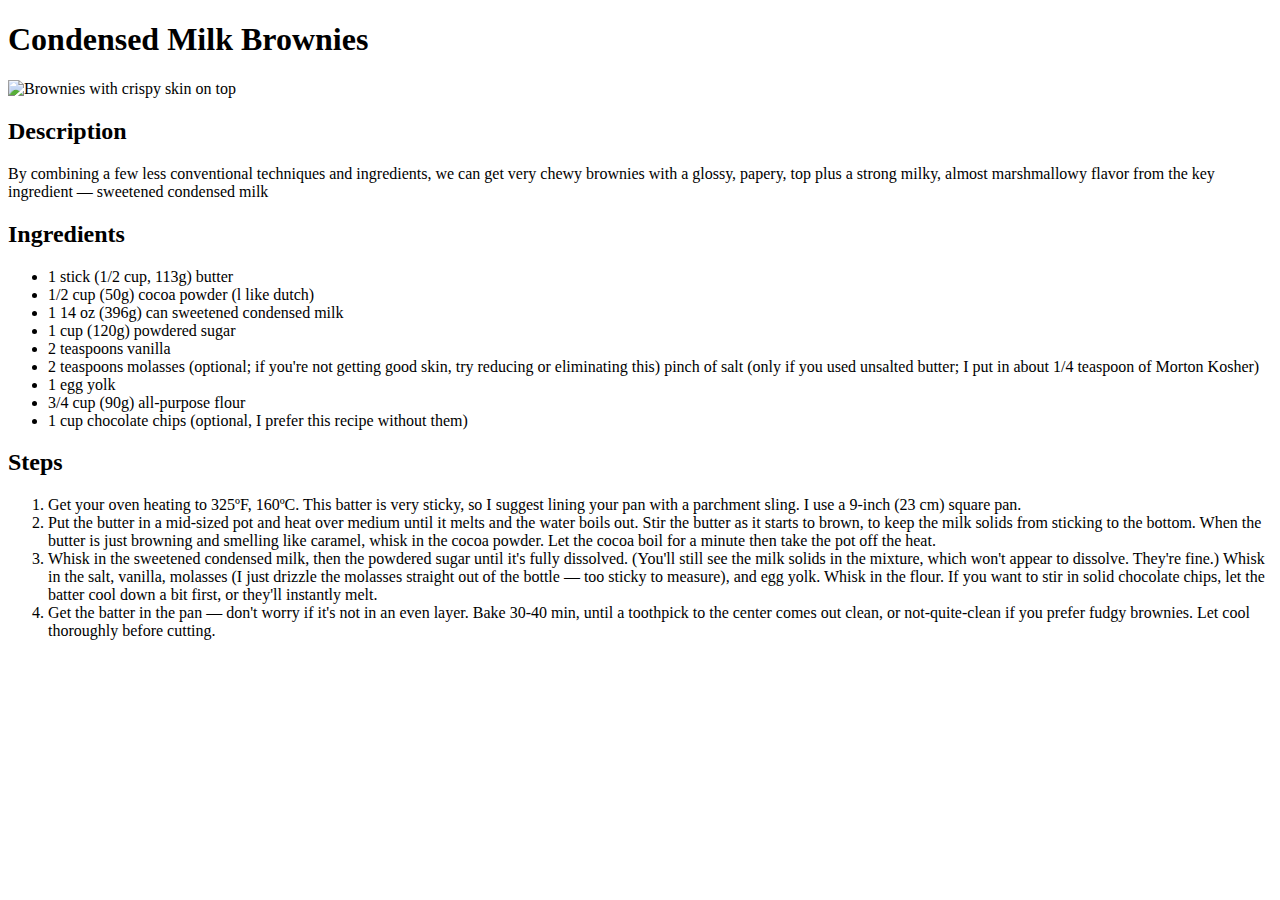
==== recipes/brownies.html @ 581853b2 "Add brownie recipe and setup home page" ====
<!DOCTYPE html>
<html>
<head>
  <meta charset="utf-8">
  <title>Brownie Recipe</title>
</head>
<body>
  <h1>Condensed Milk Brownies</h1>

  <img src="https://hackaday.com/wp-content/uploads/2021/02/brownies800.jpg" alt="Brownies with crispy skin on top">

  <h2>Description</h2>
    <p>By combining a few less conventional techniques and ingredients, we can get very chewy brownies with a glossy, papery, top plus a strong milky, almost marshmallowy flavor from the key ingredient — sweetened condensed milk</p>

    <h2>Ingredients</h2>
    <ul>
      <li>1 stick (1/2 cup, 113g) butter</li>
      <li>1/2 cup (50g) cocoa powder (l like dutch)</li>
      <li>1 14 oz (396g) can sweetened condensed milk</li>
      <li>1 cup (120g) powdered sugar</li>
      <li>2 teaspoons vanilla</li>
      <li>2 teaspoons molasses (optional; if you're not getting good skin, try reducing or eliminating this) pinch of salt (only if you used unsalted butter; I put in about 1/4 teaspoon of Morton Kosher)</li>
      <li>1 egg yolk</li>
      <li>3/4 cup (90g) all-purpose flour</li>
      <li>1 cup chocolate chips (optional, I prefer this recipe without them)</li>
    </ul>

    <h2>Steps</h2>
      <ol>
        <li>Get your oven heating to 325ºF, 160ºC. This batter is very sticky, so I suggest lining your pan with a parchment sling. I use a 9-inch (23 cm) square pan.</li>
        <li>Put the butter in a mid-sized pot and heat over medium until it melts and the water boils out. Stir the butter as it starts to brown, to keep the milk solids from sticking to the bottom. When the butter is just browning and smelling like caramel, whisk in the cocoa powder. Let the cocoa boil for a minute then take the pot off the heat.</li>
        <li>Whisk in the sweetened condensed milk, then the powdered sugar until it's fully dissolved. (You'll still see the milk solids in the mixture, which won't appear to dissolve. They're fine.) Whisk in the salt, vanilla, molasses (I just drizzle the molasses straight out of the bottle — too sticky to measure), and egg yolk. Whisk in the flour. If you want to stir in solid chocolate chips, let the batter cool down a bit first, or they'll instantly melt.</li>
        <li>Get the batter in the pan — don't worry if it's not in an even layer. Bake 30-40 min, until a toothpick to the center comes out clean, or not-quite-clean if you prefer fudgy brownies. Let cool thoroughly before cutting.</li>
      </ol>
</body>
</html>
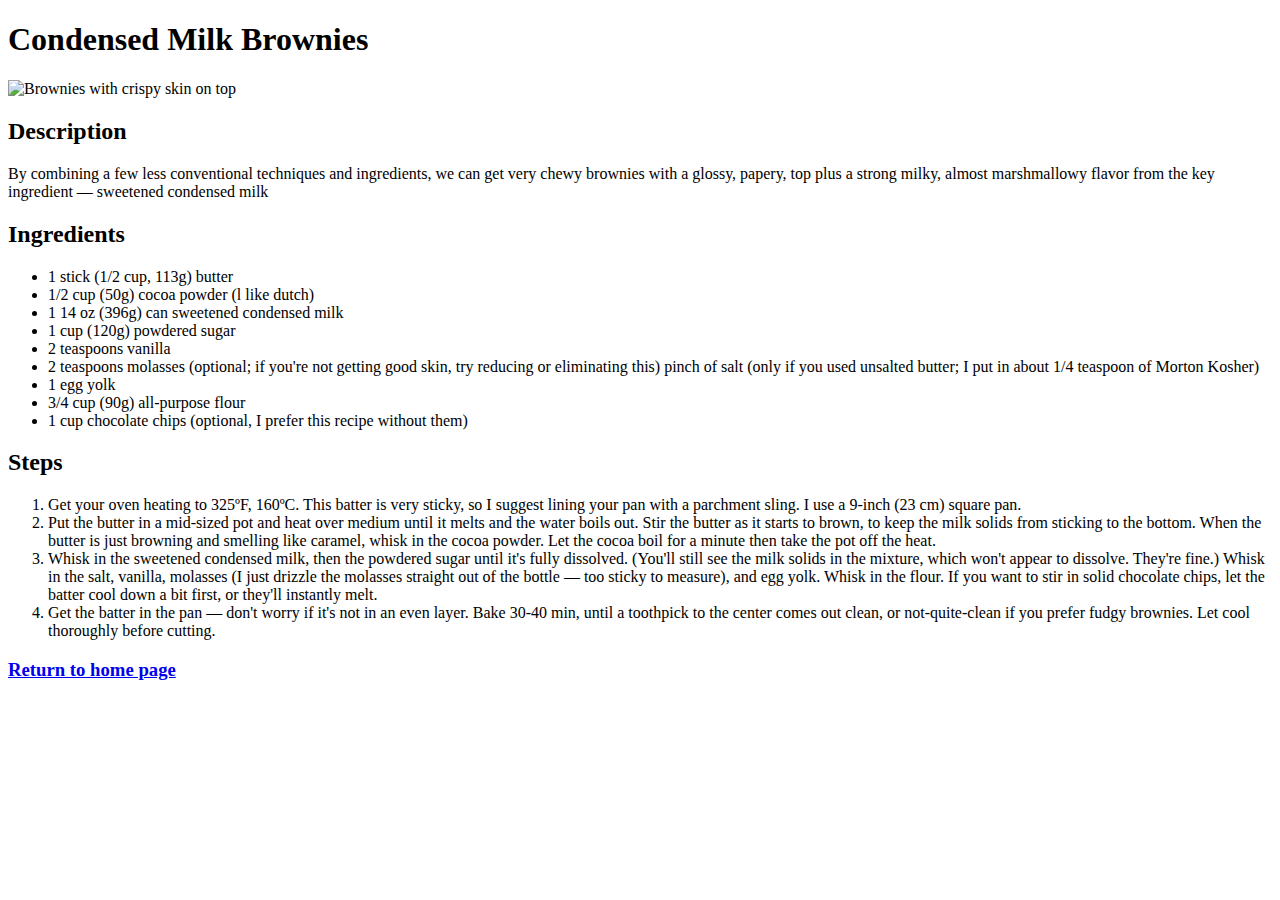
==== commit d32f3bbe: "Add image to home page and buttons to return to home page on each recipe" ====
--- a/recipes/brownies.html
+++ b/recipes/brownies.html
@@ -12,7 +12,7 @@
   <h2>Description</h2>
     <p>By combining a few less conventional techniques and ingredients, we can get very chewy brownies with a glossy, papery, top plus a strong milky, almost marshmallowy flavor from the key ingredient — sweetened condensed milk</p>
 
-    <h2>Ingredients</h2>
+  <h2>Ingredients</h2>
     <ul>
       <li>1 stick (1/2 cup, 113g) butter</li>
       <li>1/2 cup (50g) cocoa powder (l like dutch)</li>
@@ -25,12 +25,14 @@
       <li>1 cup chocolate chips (optional, I prefer this recipe without them)</li>
     </ul>
 
-    <h2>Steps</h2>
-      <ol>
-        <li>Get your oven heating to 325ºF, 160ºC. This batter is very sticky, so I suggest lining your pan with a parchment sling. I use a 9-inch (23 cm) square pan.</li>
-        <li>Put the butter in a mid-sized pot and heat over medium until it melts and the water boils out. Stir the butter as it starts to brown, to keep the milk solids from sticking to the bottom. When the butter is just browning and smelling like caramel, whisk in the cocoa powder. Let the cocoa boil for a minute then take the pot off the heat.</li>
-        <li>Whisk in the sweetened condensed milk, then the powdered sugar until it's fully dissolved. (You'll still see the milk solids in the mixture, which won't appear to dissolve. They're fine.) Whisk in the salt, vanilla, molasses (I just drizzle the molasses straight out of the bottle — too sticky to measure), and egg yolk. Whisk in the flour. If you want to stir in solid chocolate chips, let the batter cool down a bit first, or they'll instantly melt.</li>
-        <li>Get the batter in the pan — don't worry if it's not in an even layer. Bake 30-40 min, until a toothpick to the center comes out clean, or not-quite-clean if you prefer fudgy brownies. Let cool thoroughly before cutting.</li>
-      </ol>
+  <h2>Steps</h2>
+    <ol>
+      <li>Get your oven heating to 325ºF, 160ºC. This batter is very sticky, so I suggest lining your pan with a parchment sling. I use a 9-inch (23 cm) square pan.</li>
+      <li>Put the butter in a mid-sized pot and heat over medium until it melts and the water boils out. Stir the butter as it starts to brown, to keep the milk solids from sticking to the bottom. When the butter is just browning and smelling like caramel, whisk in the cocoa powder. Let the cocoa boil for a minute then take the pot off the heat.</li>
+      <li>Whisk in the sweetened condensed milk, then the powdered sugar until it's fully dissolved. (You'll still see the milk solids in the mixture, which won't appear to dissolve. They're fine.) Whisk in the salt, vanilla, molasses (I just drizzle the molasses straight out of the bottle — too sticky to measure), and egg yolk. Whisk in the flour. If you want to stir in solid chocolate chips, let the batter cool down a bit first, or they'll instantly melt.</li>
+      <li>Get the batter in the pan — don't worry if it's not in an even layer. Bake 30-40 min, until a toothpick to the center comes out clean, or not-quite-clean if you prefer fudgy brownies. Let cool thoroughly before cutting.</li>
+    </ol>
+
+  <h3><a href="../index.html">Return to home page</a></h3>
 </body>
 </html>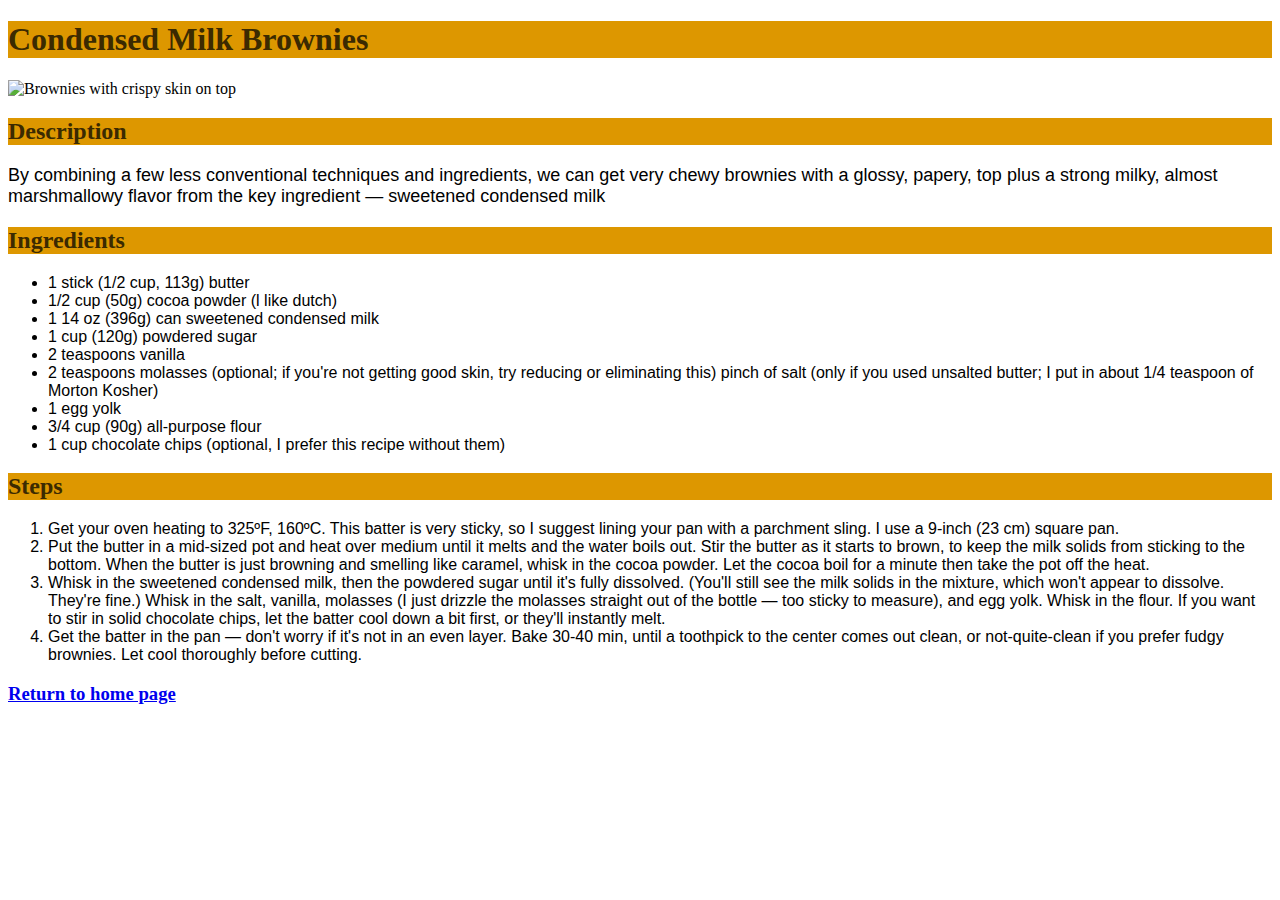
==== commit 9ab9b2f5: "Add css style to pages after lesson" ====
--- a/recipes/brownies.html
+++ b/recipes/brownies.html
@@ -3,16 +3,17 @@
 <head>
   <meta charset="utf-8">
   <title>Brownie Recipe</title>
+  <link rel="stylesheet" href="../style.css" />
 </head>
 <body>
-  <h1>Condensed Milk Brownies</h1>
+  <h1 class="title chocolate">Condensed Milk Brownies</h1>
 
   <img src="https://hackaday.com/wp-content/uploads/2021/02/brownies800.jpg" alt="Brownies with crispy skin on top">
 
-  <h2>Description</h2>
+  <h2 class="title chocolate">Description</h2>
     <p>By combining a few less conventional techniques and ingredients, we can get very chewy brownies with a glossy, papery, top plus a strong milky, almost marshmallowy flavor from the key ingredient — sweetened condensed milk</p>
 
-  <h2>Ingredients</h2>
+  <h2 class="title chocolate">Ingredients</h2>
     <ul>
       <li>1 stick (1/2 cup, 113g) butter</li>
       <li>1/2 cup (50g) cocoa powder (l like dutch)</li>
@@ -25,7 +26,7 @@
       <li>1 cup chocolate chips (optional, I prefer this recipe without them)</li>
     </ul>
 
-  <h2>Steps</h2>
+  <h2 class="title chocolate">Steps</h2>
     <ol>
       <li>Get your oven heating to 325ºF, 160ºC. This batter is very sticky, so I suggest lining your pan with a parchment sling. I use a 9-inch (23 cm) square pan.</li>
       <li>Put the butter in a mid-sized pot and heat over medium until it melts and the water boils out. Stir the butter as it starts to brown, to keep the milk solids from sticking to the bottom. When the butter is just browning and smelling like caramel, whisk in the cocoa powder. Let the cocoa boil for a minute then take the pot off the heat.</li>
--- a/style.css
+++ b/style.css
@@ -0,0 +1,24 @@
+.title {
+  font-family: Georgia, "Times New Roman";
+  color: rgb(0, 73, 0);
+  background-color: rgb(255, 255, 223);
+}
+.chocolate {
+  color: rgb(59, 42, 1);
+  background-color: rgb(221, 151, 0);
+}
+.lime {
+  color: rgb(77, 179, 77);
+  background-color: rgb(245, 245, 191);
+
+}
+p {
+  font-size: 18px;
+}
+li, p {
+  font-family: "Trebuchet MS", sans-serif;
+}
+.demopic {
+  height: 200px;
+  width: auto;
+}